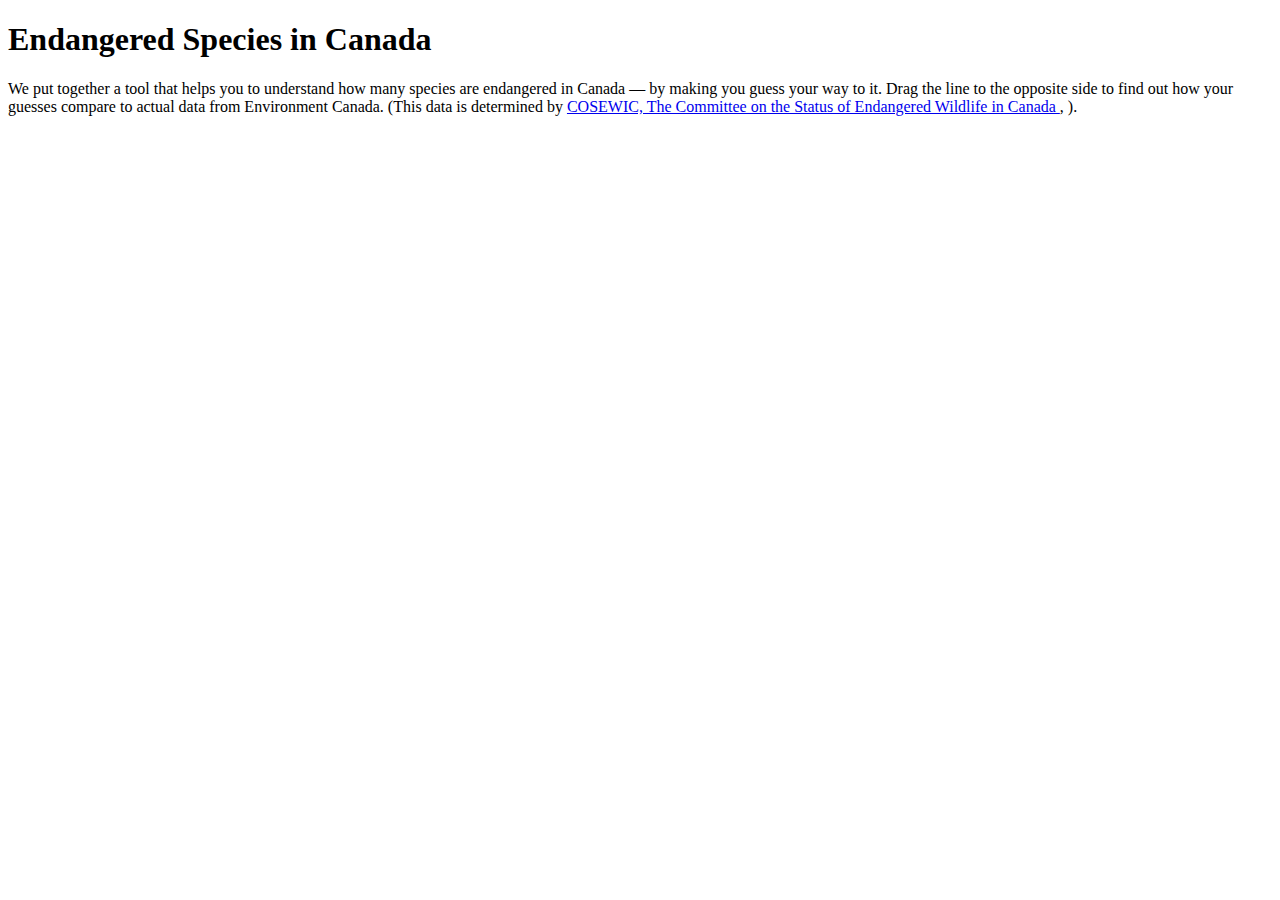
==== index.html @ 2bd83ef4 "added the endangered species data" ====
<!DOCTYPE html>
<meta charset='utf-8'>
<title>NJ.com Data Team</title>
<meta name="viewport" content="width=device-width, initial-scale=1.0, maximum-scale=1.0, user-scalable=no" />


<link rel="stylesheet" type="text/css" href="css/style.css">
<script src="js/d3v4.js"></script>
<script src="js/pym.js"></script>



<body>
	<div class='big-container njam-container'>
		<div class='intro-text'>
		  <h1>Endangered Species in Canada</h1>
		  <p class='intro-text'>We put together a tool that helps you to understand how many
            species are endangered in Canada — by making you guess your way to it.
            Drag the line to the opposite side to find out how your guesses compare to
            actual data from Environment Canada.
            (This data is determined by
            <a href="https://www.canada.ca/en/environment-climate-change/services/committee-status-endangered-wildlife.html">
              COSEWIC, The Committee on the Status of Endangered Wildlife in Canada
            </a>, ).
          </p>
		</div>
		<div class='min-container'>
			<div id="endangered"></div>
			<script>
			    var pymParent = new pym.Parent('endangered', 'index_endangered.html', {});
			</script>
		</div>
</div>
</body>
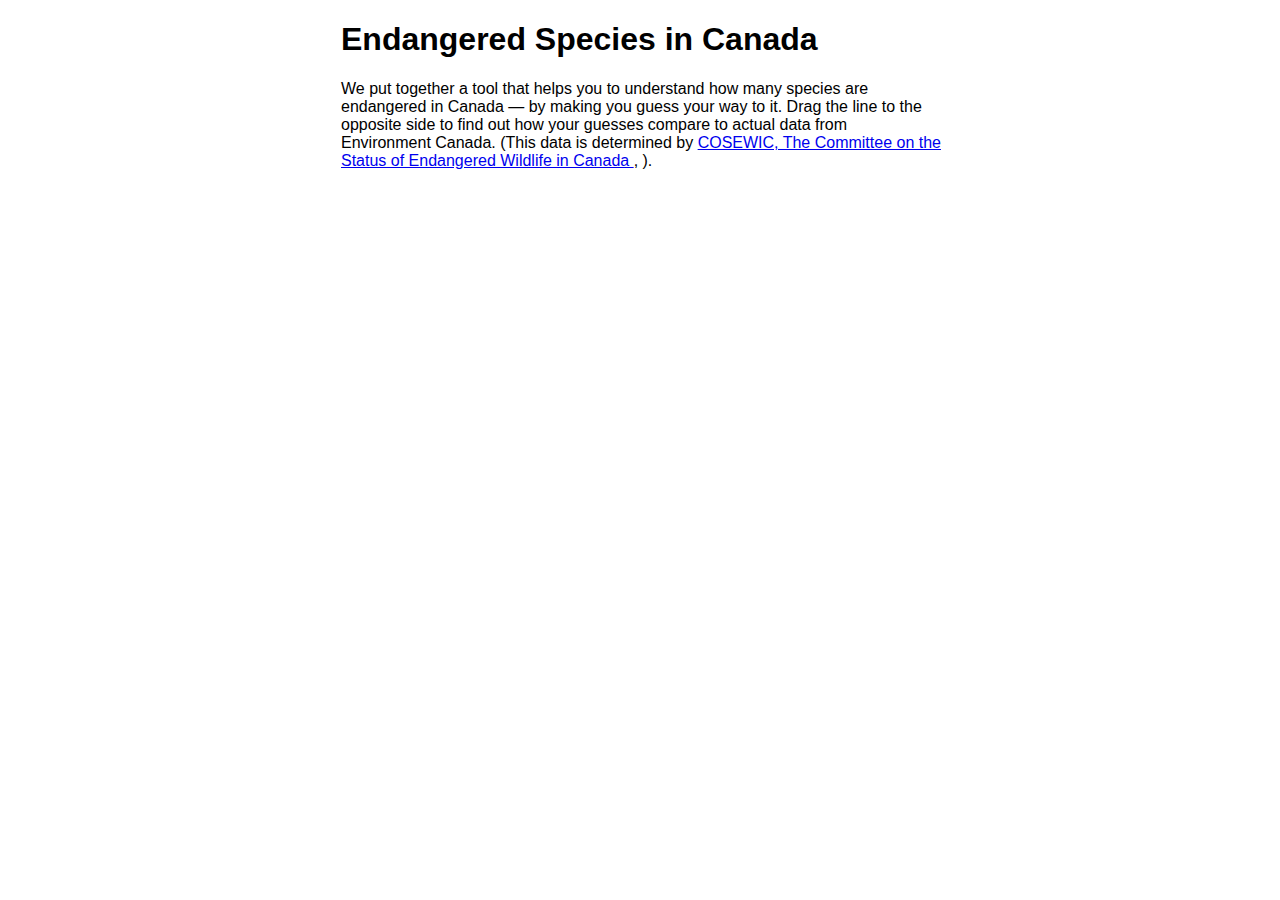
==== commit dc292c74: "add a light yellow indicator for the range the user did not complete" ====
--- a/index.html
+++ b/index.html
@@ -1,6 +1,6 @@
 <!DOCTYPE html>
 <meta charset='utf-8'>
-<title>NJ.com Data Team</title>
+<title>Endangered Species</title>
 <meta name="viewport" content="width=device-width, initial-scale=1.0, maximum-scale=1.0, user-scalable=no" />
 
 
--- a/css/style.css
+++ b/css/style.css
@@ -0,0 +1,132 @@
+@font-face {
+    font-family: BentonSans;
+    src: url("BentonSans/BentonSans-Regular_sOT.otf") format("opentype");
+}
+
+svg{
+	overflow: visible;
+}
+
+body{
+  margin: 0px;
+  font-family:BentonSans;
+/*  overflow: hidden;
+*/}
+
+.banner, .banner2 {
+    background-color:#4c6369;
+    width: 100%;
+    text-transform: uppercase;
+    color:#fff;
+}
+
+.banner {
+    height:20px;
+    width:100%;
+    padding:0px 0px 0px 5px;
+}
+
+.banner2 {
+    margin:8px 0px 0px 0px;
+    height:5px;
+    bottom:10px;
+    width:100%;
+}
+
+.big-container {
+  margin:auto;
+  width:50%;
+}
+
+.axis{
+  opacity: .5;
+}
+
+.intro-dot {
+  fill:#54EAEA;
+}
+
+.line{
+  fill: #F6839C;
+  stroke: black;
+  stroke-width: 3;
+}
+
+.area{
+  fill: #45C1C0;
+  opacity: .4;
+}
+
+
+
+.your-line{
+  stroke: #54EAEA;
+  stroke-width: 3;
+  stroke-dasharray: 5 5;
+}
+
+/*.answer {
+  visibility: hidden;
+}*/
+
+.explain {
+  visibility: hidden;
+}
+
+.your-pink{
+  display:inline;
+  font-size:22px;
+  color:#45C1C0;
+}
+
+
+.njam-container {
+    font-family: BentonSans,sans-serif;
+    fill: #333;
+    width:100%;
+    max-width: 600px;
+/*    margin:0px 0px 0px 10px;
+*/    padding:0px 0px 5px 2px;
+
+}
+
+
+.njam-container div.btn-group.bootstrap-select {
+    width: 90%;
+}
+
+
+
+/*h1 {
+    margin:2px;
+}
+*/
+.intro_text {
+    font-size: 14px;
+    clear: both;
+}
+
+
+@media screen and (min-width: 850px) {
+    #njam-container {
+        float:left;
+    }
+}
+
+.incomplete-range {
+    fill: #f2e277;
+    fill-opacity: 0.05;
+    -webkit-animation: ani1 1.5s 0s infinite;
+}
+
+@-webkit-keyframes ani1 {
+    0 {
+        fill-opacity: 0.05;
+    }
+    50% {
+        fill-opacity: 0.3;
+    }
+    100% {
+        fill-opacity: 0.05;
+    }
+}
